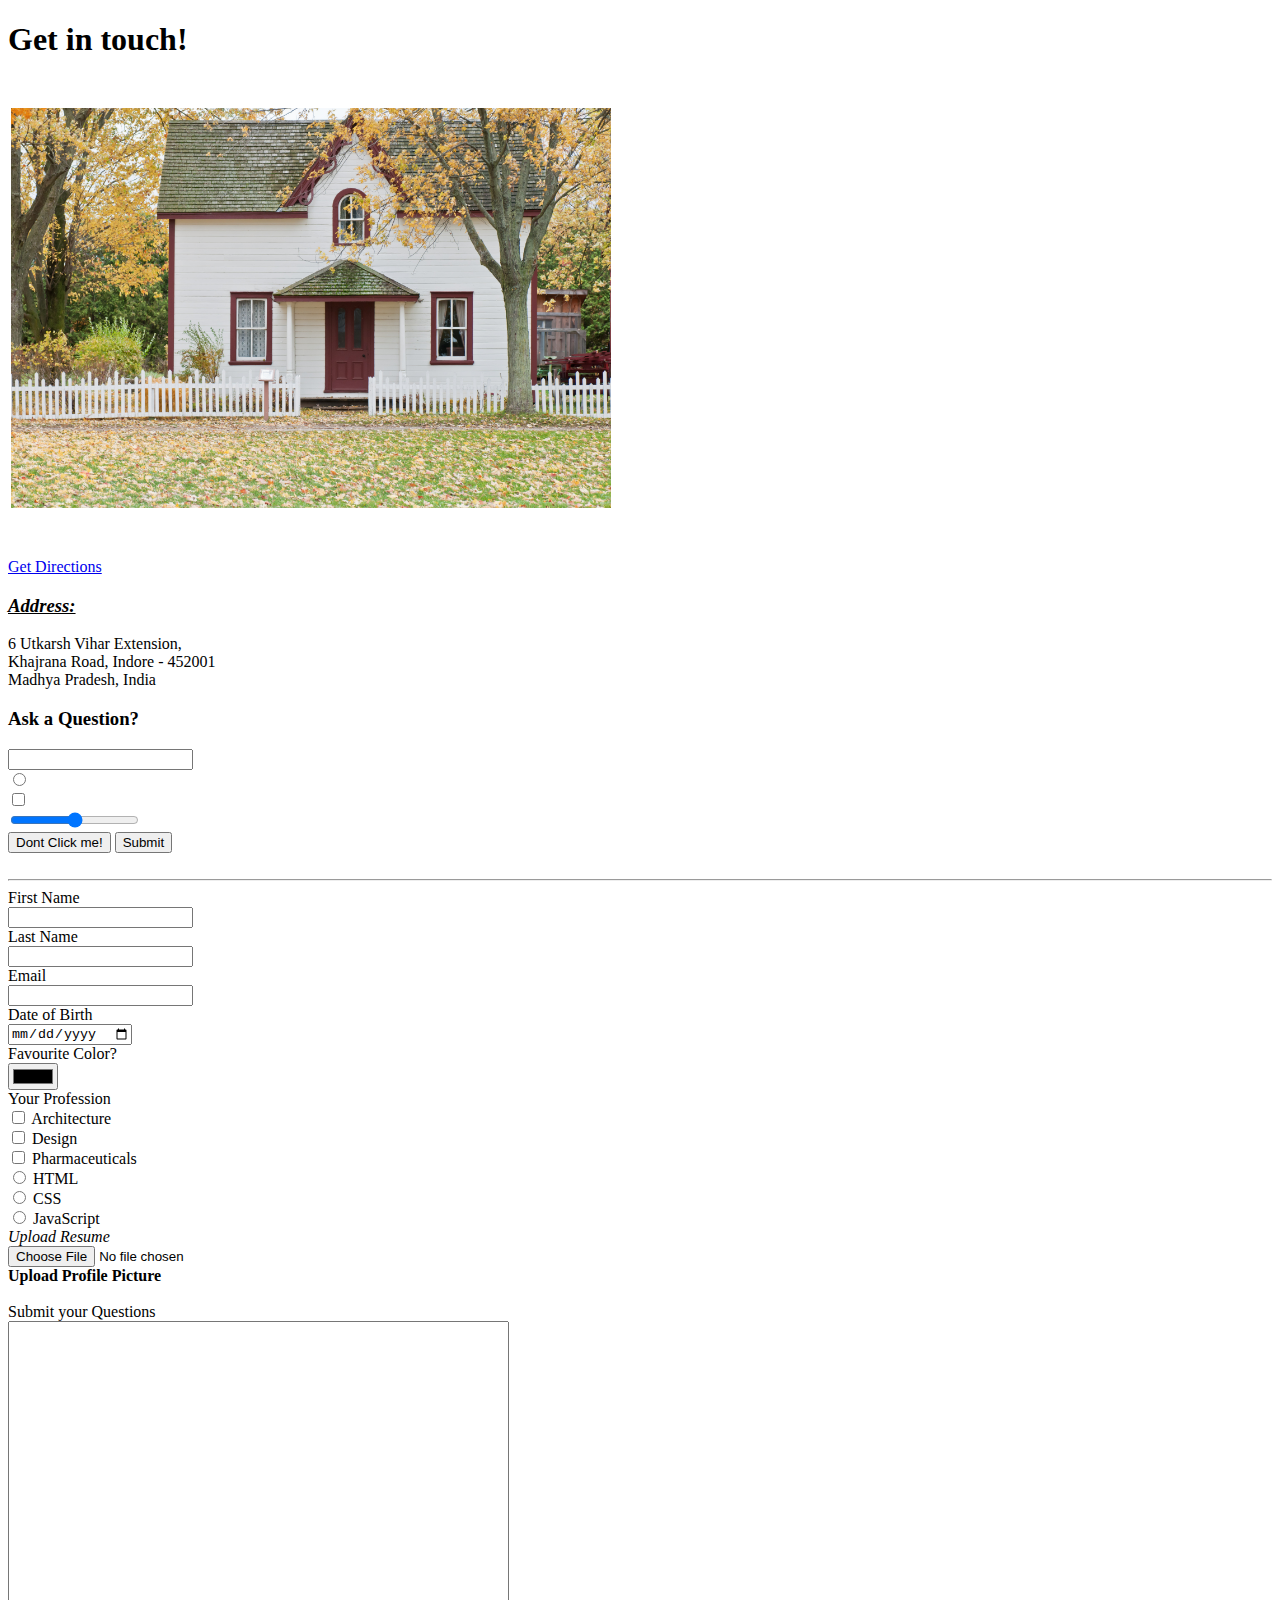
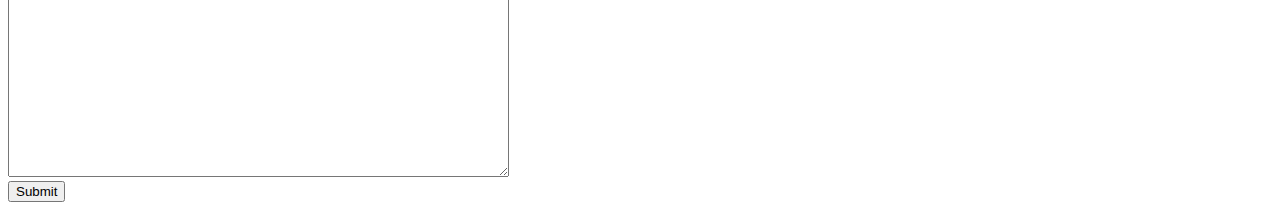
==== contact.html @ bed8009e "Initiall CV website files" ====
<!DOCTYPE html>
<html lang="en" dir="ltr">
  <head>
    <meta charset="utf-8">
    <title>Contact Us</title>
  </head>
  <body>

    <h1>Get in touch!</h1>
    <table>
      <tr>
        <td><img src="images/shapetishome.jpg" alt="Shapetis Home" width="600" height="400"></td>
        <td><iframe src="https://www.google.com/maps/embed?pb=!1m14!1m8!1m3!1d3679.9504005866797!2d75.89859361827439!3d22.73008485002211!3m2!1i1024!2i768!4f13.1!3m3!1m2!1s0x3962e2b52e74e5b7%3A0xdd2b4f9b51db467b!2s6%2C%20Utkarsh%20Vihar%20Colony%2C%20Indore%2C%20Madhya%20Pradesh%20452018!5e0!3m2!1sen!2sin!4v1624723685855!5m2!1sen!2sin" width="600" height="450" style="border:0;" allowfullscreen="" loading="lazy"></iframe></td>
      </tr>
    </table>
    <br>
    <a href="https://goo.gl/maps/4pRsnpYSAHf2jjk96">Get Directions</a><br>
    <h3><em><u>Address:</u></em></h3>
    <p>6 Utkarsh Vihar Extension,<br>Khajrana Road, Indore - 452001<br>Madhya Pradesh, India</p>

    <h3>Ask a Question?</h3>
    <form class="" action="mailto:dshapeti@gmail.com" method="post">
      <label for="Name"></label>
      <input type="text" name="Name" value=""><br>
      <input type="radio" name="" value=""><br>
      <input type="checkbox" name="" value=""><br>
      <input type="range" name="" value=""><br>
      <input type="button" name="" value="Dont Click me!">

      <input type="submit" name="" value="Submit">
    </form> <br> <hr>

    <form class="" action="mailto:dshapeti@gmail.com" method="post" enctype="text/plain">
      <label for="fname">First Name</label><br>
      <input type="text" id="fname" name="fname" value="" autocomplete="on"><br>
      <label for="lname">Last Name</label><br>
      <input type="text" id="lname" name="lname" value="" autocomplete="on"><br>
      <label for="email">Email</label><br>
      <input type="email" name="" value="" autocomplete="on"><br>
      <label for="birthday">Date of Birth</label><br>
      <input type="date" id="birthday" name="birthday" value=""><br>
      <label for="favcolor">Favourite Color?</label> <br>
      <input type="color" id="favcolor" name="favcolor" value=""> <br>
      <label for="profession">Your Profession</label><br>
      <input type="checkbox" id="archi" name="profession" value="Architecture"> <label for="archi">Architecture</label><br>
      <input type="checkbox" id="design" name="profession" value="Design"> <label for="design">Design</label> <br>
      <input type="checkbox" id="pharma" name="profession" value="Pharmaceuticals"> <label for="pharma">Pharmaceuticals</label> <br>
      <input type="radio" id="html" name="fav-lang" value="HTML">
      <label for="html"> HTML</label><br>
      <input type="radio" id="css" name="fav-lang" value="CSS">
      <label for="css"> CSS</label><br>
      <input type="radio" id="js" name="fav-lang" value="JavaScript">
      <label for="js"> JavaScript</label><br>
      <label for="resume"><em>Upload Resume</em></label><br>
      <input type="file"  id="resume" name="resume" value=""><br>
      <label for="profilepic"><strong>Upload Profile Picture</strong></label><br>
      <input type="image" id="profilepic" name="profilepic" value=""><br>
      <label for="description">Submit your Questions</label><br>
      <textarea name="description" rows="30" cols="60"></textarea><br>
      <input type="submit" name="submit" value="Submit"><br>


</form>

  </body>
</html>
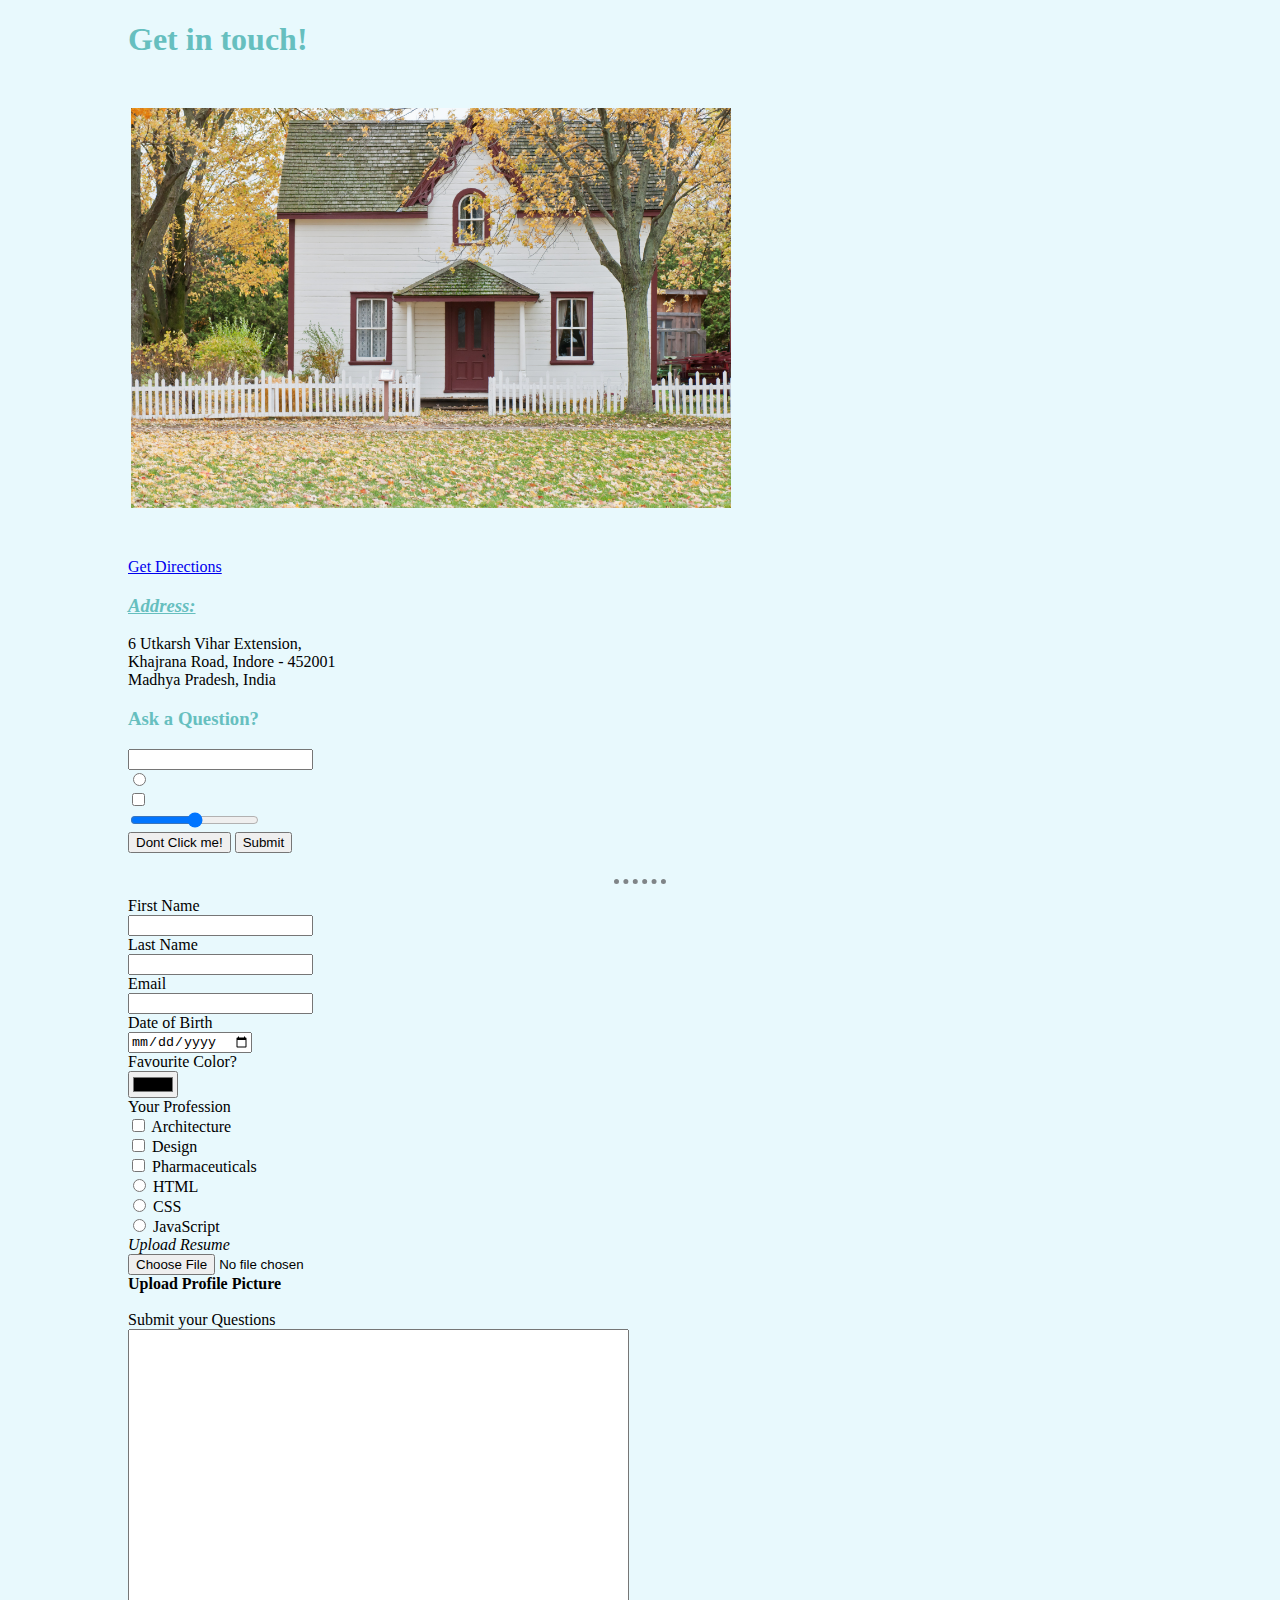
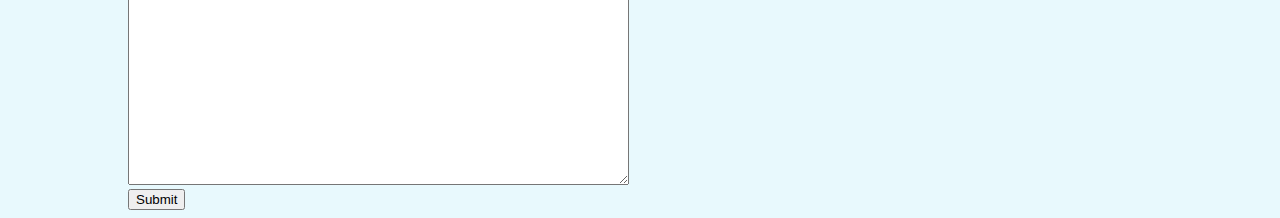
==== commit 68533091: "Added external css stylesheet." ====
--- a/contact.html
+++ b/contact.html
@@ -3,6 +3,7 @@
   <head>
     <meta charset="utf-8">
     <title>Contact Us</title>
+    <link rel="stylesheet" href="css/styles.css">
   </head>
   <body>
 
--- a/css/styles.css
+++ b/css/styles.css
@@ -0,0 +1,34 @@
+  body{
+    background-color: #E8F9FD;
+    margin-left: 10%;
+    margin-right: 10%;
+
+  }
+
+  hr{
+    border-color: #7F8487;
+    border-style: dotted none none none;
+    height: 5px;
+    border-width: 5px;
+    width: 5%;
+  }
+
+  .centered{
+    margin-left: auto;
+    margin-right: auto;
+  }
+
+  .myintro{
+    border-style: solid;
+    border-radius: 8px;
+    padding: 10px;
+    border-color: #7F8487;
+  }
+
+  h1{
+    color: #66BFBF;
+    }
+
+  h3{
+      color: #66BFBF;
+    }
